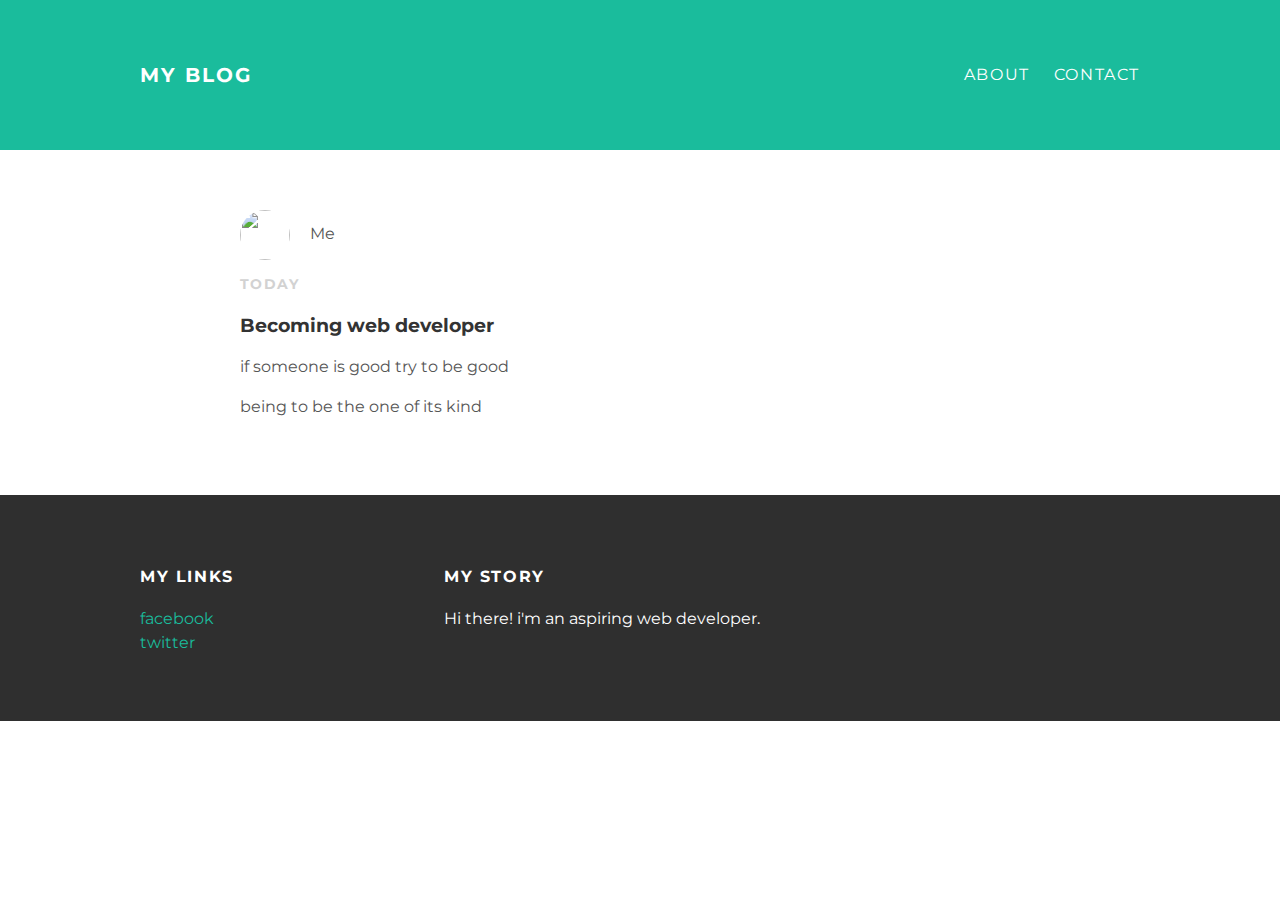
==== index.html @ 360eba4c "Add files via upload" ====
<!DOCTYPE html>
<html>
  <head>
    <title>MY BLOG</title>
    <link rel="stylesheet" type="text/css" href="styles.css">
  </head>
  <body>
    <div id="header">
        <div class="container">
            <a id="header-title" href="index.html">MY BLOG</a>
            <ul id="header-nav">
              <li> <a href="about.html">About</a> </li>
              <li> <a href="mailto:nadeemneema@gmail.com">Contact</a> </li>
            </ul>
        </div>
    </div>
    <div id="content">
        <div class="post-container">
          <div class="post">
            <div class="post-author">
              <img src="C:\Users\Nadeem\Pictures\inner wheel.png">
                 <span>Me</span>
                  <p class="post-date">Today</p>
                    <h3 class="post-title">Becoming web developer</h3>
                      <div class="post-content">
                        <p>if someone is good try to be good</P>
                        <p>being to be the one of its kind</P>
                      </div>
            </div>
         </div>
      </div>
    </div>
    <div id="footer">
        <div class="container">
            <div class="coloumn">
                <h4>My Links</h4>
                <p>
                  <a href="https://www.facebook.com/nadeemneema">facebook</a>
                    <br>
                    <a href="https://www.twitter.com/nadeemneema">twitter</a>
                </p>
            </div>
            <div class="coloumn">
                <h4>My Story</h4>
                  <P>Hi there! i'm an aspiring web developer.</p>
            </div>
        </div>
    </div>
  </body>
</html>
---- styles.css ----
@import url(http://fonts.googleapis.com/css?family=Montserrat:400,700);
body {
  color: #555;
  margin: 0;
  font-family: 'Montserrat',sans-serif;
}

#header{
  background-color: #1abc9c;
  height: 150px;
  line-height: 150px;
}

#header-title{
  display: block;
  float: left;
  font-size: 20px;
  font-weight: bold;
}

#header a{
  color: white;
  text-decoration:none;
  text-transform: uppercase;
  letter-spacing: 0.1em;
}

#header a:hover{
  color: #222;
}

#header-nav{
  display: block;
  float: right;
  margin-top: 0;

}

#header-nav li{
  display: inline;
  padding-left: 20px;
}

.container{
  max-width: 1000px;
  margin: 0 auto;
}

#footer{
  background-color: #2f2f2f;
  padding: 50px 0;
}

.coloumn{
  min-width: 300px;
  display: inline-block;
  vertical-align: top;
}

#footer h4{
  color: white;
  text-transform: uppercase;
  letter-spacing: 0.1em;
}

#footer p{
  color: white;
}

a{
  color: #1abc9c;
  text-decoration: none;
}

a:hover{
  color: #F6A623;
}

.post,.about{
  max-width: 800px;
  margin: 0 auto;
  padding: 60px 0;
}

.post-author img{
  width: 50px;
  height: 50px;
  vertical-align: middle;
}

.post-author span{
  margin-left: 16px;
}

.post-date{
  color: #d2d2d2;
  font-size: 14px;
  font-weight:bold;
  text-transform: uppercase;
  letter-spacing: 0.1em;
}

h1, h2, h3, h4{
  color: #333;
}

p{
  line-height: 1.5;
}

.about{
  text-align: center;
}

.post-author img,.about-author img{
  border-radius: 50%;
}

.post-container:nth-child(even){
  background-color: #f2f2f2;
}
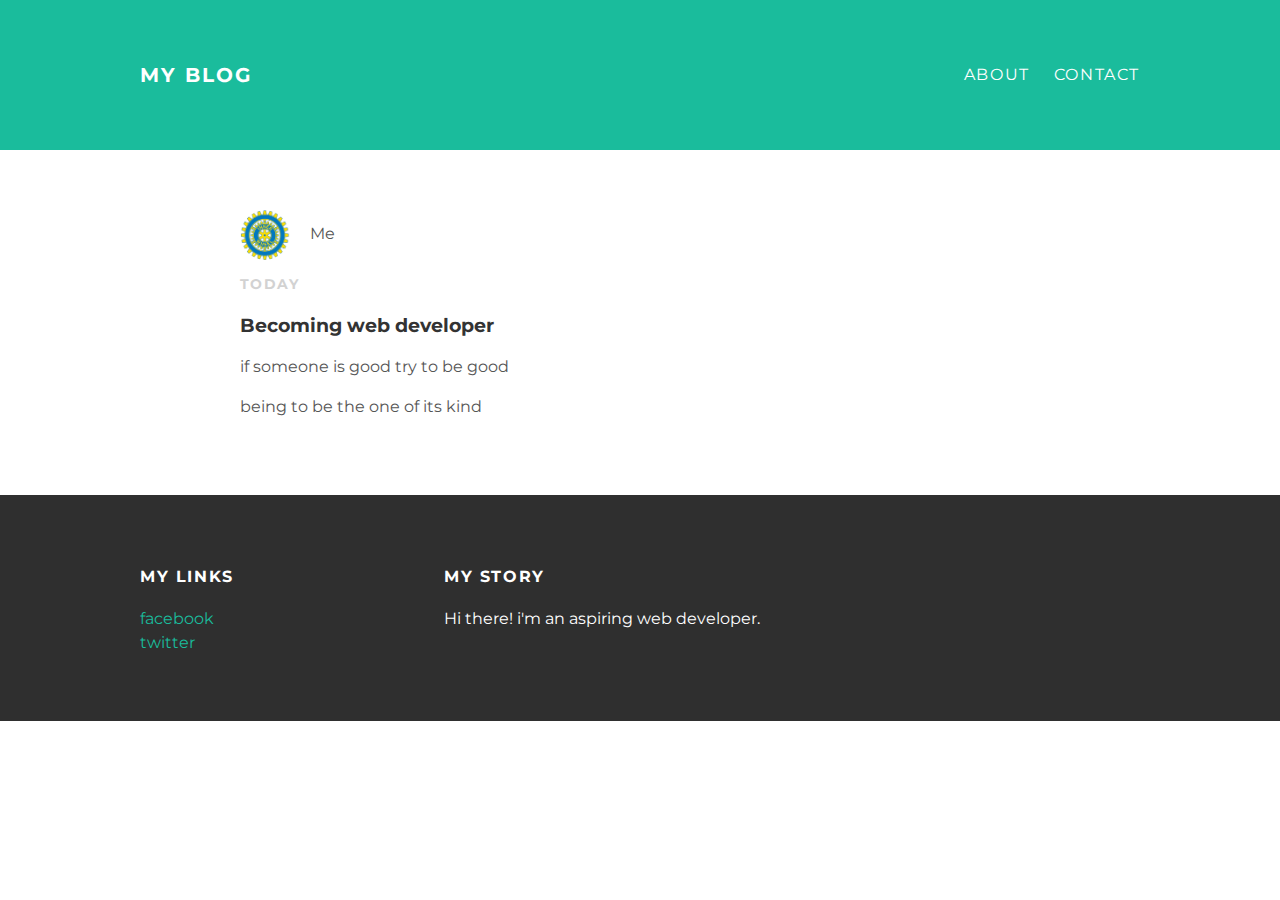
==== commit efdb079b: "Update index.html" ====
--- a/index.html
+++ b/index.html
@@ -18,7 +18,7 @@
         <div class="post-container">
           <div class="post">
             <div class="post-author">
-              <img src="C:\Users\Nadeem\Pictures\inner wheel.png">
+              <img src="inner wheel.png">
                  <span>Me</span>
                   <p class="post-date">Today</p>
                     <h3 class="post-title">Becoming web developer</h3>
